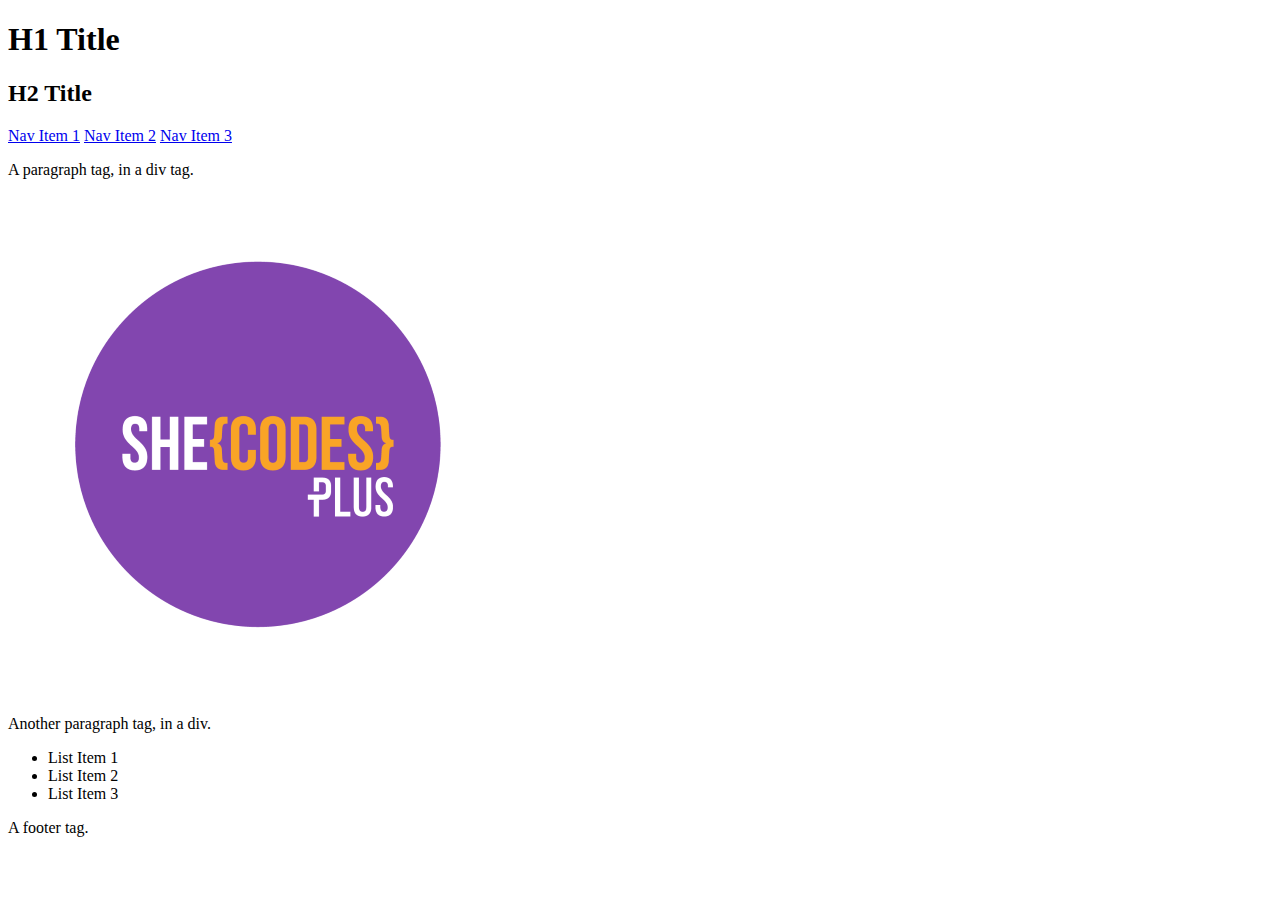
==== introduction-to-css-selectors/index.html @ 71e0a2bd "Initial commit" ====
<!doctype html>

<html lang="en">
    <head>
        <meta charset="utf-8">
        <title>CSS Selectors</title>
        <meta name="description" content="CSS Selectors Playground">
        <meta name="author" content="She Codes">
        <link rel="stylesheet" href="styles.css">
    </head>
    <body>
        <header>
            <h1>H1 Title</h1>
            <h2>H2 Title</h2>
            <nav>
                <a href="#">Nav Item 1</a>
                <a href="#">Nav Item 2</a>
                <a href="#">Nav Item 3</a>
            </nav>
        </header>
        <div>
            <p>A paragraph tag, in a div tag.</p>
            <img src="logo.png" alt="She Codes Logo.">
            <p>Another paragraph tag, in a div.</p>
            <ul>
                <li>List Item 1</li>
                <li>List Item 2</li>
                <li>List Item 3</li>
            </ul>
        </div>
        <footer>
            A footer tag.
        </footer>
    </body>
</html>
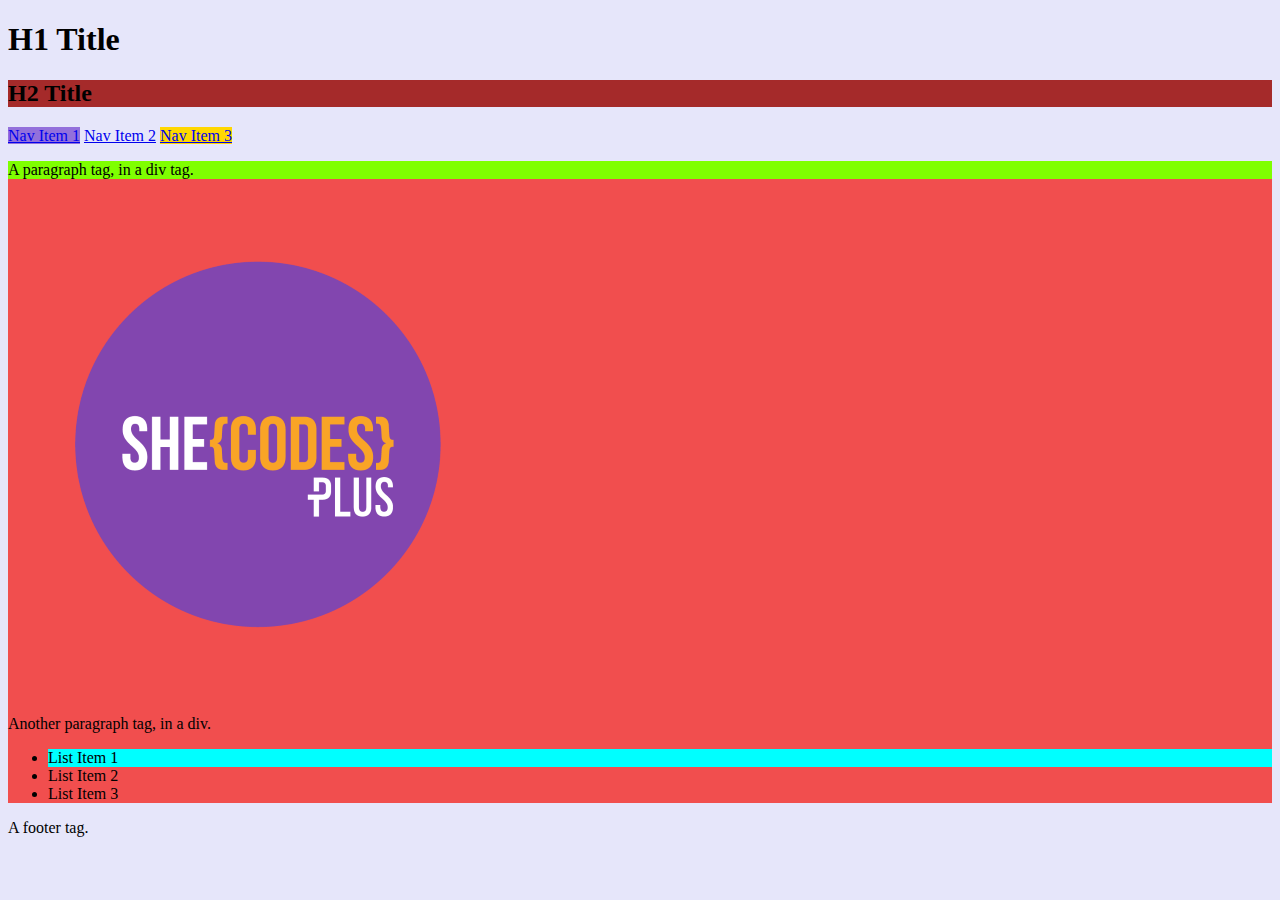
==== commit 36892d9a: "A_test" ====
--- a/introduction-to-css-selectors/index.html
+++ b/introduction-to-css-selectors/index.html
@@ -11,19 +11,19 @@
     <body>
         <header>
             <h1>H1 Title</h1>
-            <h2>H2 Title</h2>
+            <h2 class="main-heading">H2 Title</h2>
             <nav>
-                <a href="#">Nav Item 1</a>
+                <a id= "first-nav" href="#">Nav Item 1</a>
                 <a href="#">Nav Item 2</a>
-                <a href="#">Nav Item 3</a>
+                <a id= "last-nav" href="#">Nav Item 3</a>
             </nav>
         </header>
-        <div>
-            <p>A paragraph tag, in a div tag.</p>
+        <div id="div1">
+            <p id="first-paragraph">A paragraph tag, in a div tag.</p>
             <img src="logo.png" alt="She Codes Logo.">
             <p>Another paragraph tag, in a div.</p>
             <ul>
-                <li>List Item 1</li>
+                <li class="list-item">List Item 1</li>
                 <li>List Item 2</li>
                 <li>List Item 3</li>
             </ul>
--- a/introduction-to-css-selectors/styles.css
+++ b/introduction-to-css-selectors/styles.css
@@ -0,0 +1,24 @@
+body {
+    background-color: lavender;
+}
+div {
+    background-color: rgb(134, 83, 37);
+}
+.list-item {
+    background-color: aqua;
+}
+.main-heading {
+    background-color: brown;
+}
+#first-paragraph {
+    background-color: chartreuse;
+}
+#first-nav{
+    background-color: mediumpurple;
+}
+#last-nav{
+    background-color: gold;
+}
+#div1{
+    background-color: rgb(241, 78, 78);
+}